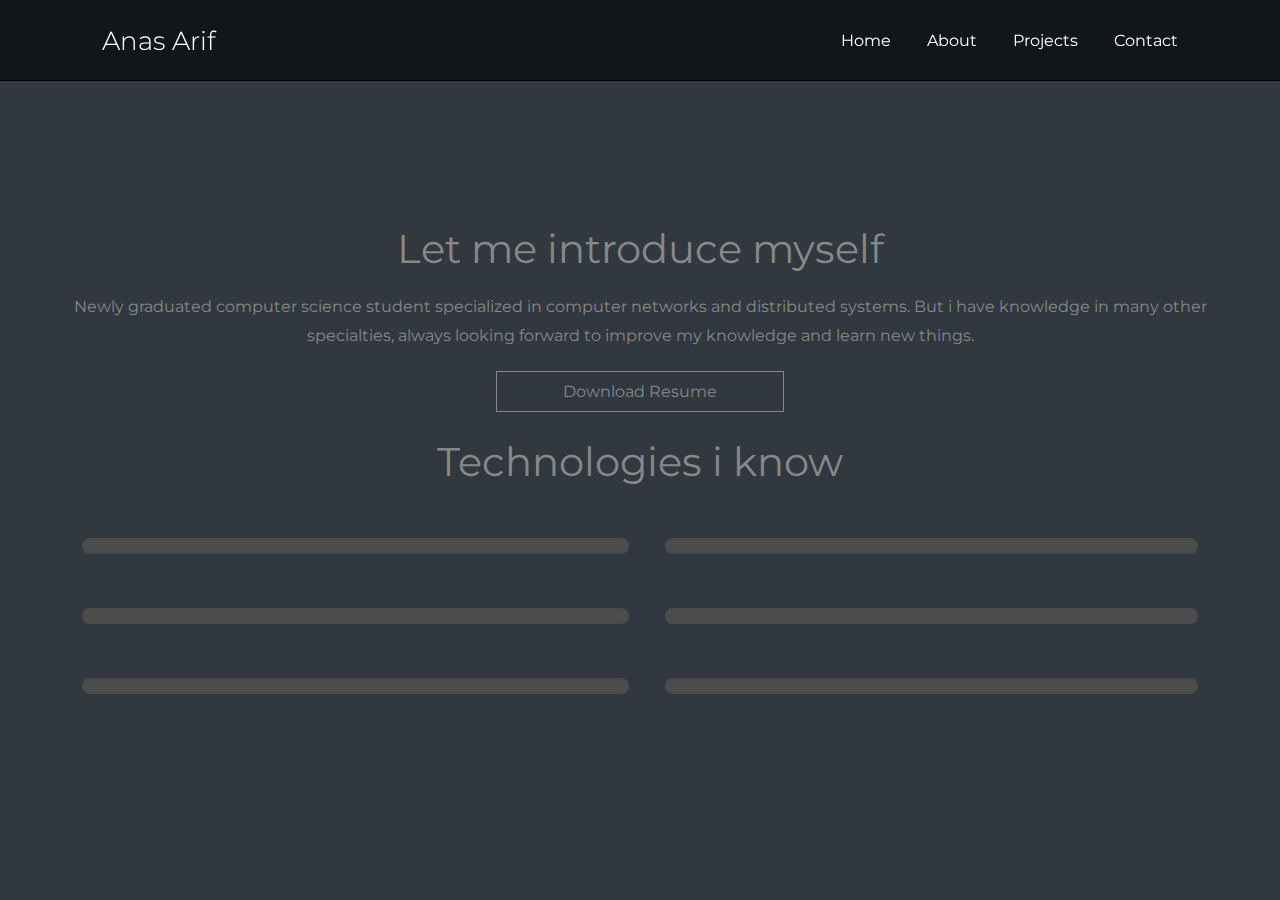
==== about.html @ 7286de43 "initial commit" ====
<!DOCTYPE html>
<html lang="en">
<head>
    <meta charset="UTF-8">
    <meta http-equiv="X-UA-Compatible" content="IE=edge">
    <meta name="viewport" content="width=device-width, initial-scale=1.0">
    <link rel="stylesheet" href="./style.css">
    <title>Document</title>
</head>
<body>
    <main>
        <nav class="nav">
            <div class="nav-brand" id="brand">
                <h2>Anas Arif</h2>
            </div>
            <div class="nav-menu">
                <ul class="nav-items">
                    <li class="nav-link">
                        <a href="index.html">Home</a>
                    </li>
                    <li class="nav-link">
                        <a href="about.html">About</a>
                    </li>
                    <li class="nav-link">
                        <a href="projects.html">Projects</a>
                    </li> 
                    <li class="nav-link">
                        <a href="contact.html">Contact</a>
                    </li>
                </ul>
            </div>
        </nav>
        <div class="about-container">
            <div class="about-text-container">
                <h1 class="section-title">Let me introduce myself</h1>
                <p>
                    Newly graduated computer science student specialized in computer networks and distributed systems.
                    But i have knowledge in many other specialties, always looking forward to improve my knowledge and learn new things.
                </p>
                <button class="btn-about" type="submit" onclick="window.open('cv.pdf')">Download Resume</button>
            </div>
            <div class="technologies-part-container">
                <div class="techologies-title-container">
                    <h1 class="section-title">Technologies i know</h1>
                </div>
                <div class="technologies">
                    <div class="skills-bar">
                        <div class="bar">
                            <div class="info">
                                <span>HTML</span>
                            </div>
                            <div class="progress-line html">
                                <span></span>
                            </div>
                        </div>
                        <div class="bar">
                            <div class="info">
                                <span>CSS</span>
                            </div>
                            <div class="progress-line css">
                                <span></span>
                            </div>
                        </div> 
                        <div class="bar">
                            <div class="info">
                                <span>Javascript</span>
                            </div>
                            <div class="progress-line javascript">
                                <span></span>
                            </div>
                        </div> 
                        <div class="bar">
                            <div class="info">
                                <span>React Js</span>
                            </div>
                            <div class="progress-line react">
                                <span></span>
                            </div>
                        </div>        
                        <div class="bar">
                            <div class="info">
                                <span>JAVA</span>
                            </div>
                            <div class="progress-line java">
                                <span></span>
                            </div>
                        </div>        
                        <div class="bar">
                            <div class="info">
                                <span>Node JS</span>
                            </div>
                            <div class="progress-line node">
                                <span></span>
                            </div>
                        </div>         
                   </div>
                </div>
            </div>
        </div>
    </main>
</body>
<script>
      document.getElementById('brand').onclick = function () {
        location.href ='index.html';
    };
</script>
</html>
---- style.css ----
@import url('https://fonts.googleapis.com/css2?family=Montserrat:wght@300;400;600;700&display=swap');

* {
    margin: 0;
    padding: 0;
    box-sizing: border-box;
    font-family: 'Montserrat', sans-serif; 
    scroll-behavior: smooth;
}

:root {
    --backgroundImage: url('./img/img-1.jpg');
}

.container {
    height: 100vh;
    display: flex;
    flex-direction: column;
    align-items: center;
    justify-content: center;
    text-align: center;
    gap: 20px;
    position: relative;
    overflow: hidden;
    z-index: 1;
}

.container::after {
    content: '';
    position: absolute;
    left: 0;
    top: 0;
    width: 100%;
    height: 100%;
    background-color: black;
    opacity: .5;
    z-index: -1;
}

.container::before {
    content: '';
    position: absolute;
    left: 0;
    top: 0;
    width: 100%;
    height: 100%;
    background-image: var(--backgroundImage);
    background-size: cover;
    background-repeat: no-repeat;
    filter: blur(5px);
    transform: scale(1.1); 
    z-index: -2;
}

/* ------------------- home page styles ------------------- */

.titles {
    color: white;
    border-top: 1px white dashed; 
    border-bottom: 1px white dashed; 
    padding: 1% 0;
}

.titles h1 {
    font-weight: 400;
    margin-bottom: 20px;
    font-size: 5rem;
}

.titles h3 {
    font-weight: 300;
    font-size: 2rem;
}

.buttons .btn {
    color: white;
    font-size: 1.5rem;
    background: transparent;
    border: white 1px solid;
    padding: 10px 20px;
    font-weight: 400;
    cursor: pointer;
}

.buttons .btn:hover {
    background-color: white;
    color: #303030;
}

/* -----------x-------- home page styles ----------x--------- */

/* ------------------- projects page styles ------------------- */

.nav {
    position: fixed;
    top: 0;
    left: 0;
    width: 100%;
    height: 9vh;
    background-color: rgba(0, 0, 0, 0.6);
    border-bottom: black 1px solid;
    z-index: 3;
    display: flex;
    justify-content: space-between;
    align-items: center;
    color: white;
    padding:0 8%;
}

.nav .nav-brand {
    flex: 1;
}

.nav .nav-brand h2 {
    font-size: 1.6rem;
    font-weight: 300;
    cursor: pointer;
}

.nav .nav-menu {
    width: 100%;
    flex: 2;
}

.nav .nav-menu .nav-items {
    display: flex;
    justify-content: flex-end;
    width: 100%;
    gap: 5%;
    list-style: none;
}

.nav .nav-menu .nav-items .nav-link a {
    color: white;
    text-decoration: none;
}

.nav .nav-menu .nav-items .nav-link a:hover {
    color: whitesmoke;
}

.container .projects-title {
    color: white;
    font-weight: 500;
    font-size: 3.5rem;
}

.container span {
    color: white;
    font-size: 2rem;
    cursor: pointer;
}

.container .project-logo-container {
    width: 400px;
    height: 200px;
}

.container .project-logo-container img {
    height: 100%;
    object-fit: cover;
}

.project-container {
    display: flex;
    width: 100%;
    overflow: hidden;
    height: 100vh;
    align-items: center;
}

.project-container-1 {
    background-color: #303030;
}

.project-container-2 {
    background-color: #303C6C;
}

.project-container .left-part {
    flex: 1;
}

.project-container .right-part {
    flex: 1;
    display: flex;
    justify-content: center;
    align-items: center;
}

.project-container .right-part .img-container img {
    width: 100%;
    border-top-left-radius: 10px;
    border-bottom-left-radius: 10px;
}

.project-container h1 {
    color: white;
    font-size: 2rem;
    font-weight: 400;
    margin: 10px 40px;
}

.project-container .left-part .bottom-part {
    display: flex;
    flex-direction: column;
    margin-top: 40px;
    padding: 10px 40px;
}

.project-container .left-part .bottom-part p {
    color: white;
    font-size: 1.2rem;
    line-height: 30px;
    font-weight: 300;
}

.project-container .left-part .bottom-part .projects-buttons {
    display: flex;
    width: 100%;
    justify-content: space-around;
    margin-top: 30px;
}

.project-container .left-part .bottom-part button {
    font-size: 1rem;
    padding: 4px 16px;
    background-color: transparent;
    border: white solid 1px;
    color: white;
    cursor: pointer;
}

.project-container .left-part .bottom-part button:hover {
    color: #303030;
    background-color: white;
}


/* ---------x--------- projects page styles ---------x--------- */

/* ------------------- contact page styles ------------------- */

.contact-container {
    min-height: 92vh;
    background-color: #313840;
    display: flex;
    justify-content: center;
    align-items: center;
    color: #888888;
    padding-top: 8vh;
}

.contact-container .form-container {
    display: flex;
    flex-direction: column;
    width: 80%;
    justify-content: center;
    align-items: center;
    gap: 50px;
}

.contact-container .form-container .form {
    display: flex;
    flex-direction: column;
    gap: 20px;
}

.contact-container .form-container .form-title h1 {
    font-weight: 300;
    font-size: 4rem;
}

.contact-container .form-container .form .line-1 {
    display: flex;
    gap:20px;
}

.contact-container .form-container .form  input {
    background: transparent;
    padding: 10px 0;
    border: none;
    border-bottom: #888888 1px solid;
    color: #888888;
    font-size: 1.2rem;
}

.contact-container .form-container .form .form-btn {
    width: 60%;
    align-self: center;
    font-size: 1rem;
    padding-top: 10px;
    padding-bottom: 10px;
    border-radius: 5px;
    background-color: transparent;
    color: #888888;
    margin-top: 20px;
    border: #888888 1px solid;
    cursor: pointer;
}

.contact-container .form-container .form .form-btn:hover {
    background-color: #888888;
    color: #313840;
}

.contact-container .form-container .form  input:hover,
.contact-container .form-container .form  input:focus {
    outline: none;
}

.contact-container .form-container .form .line-2 input{
    width: 100%;
}

.contact-container #status {
    font-size: 1.3rem;
    /* background-color:rgba(0, 0, 0, 0.6); */
    padding: 5px 10px;
    text-align: center;
    width: 80%;
    align-self: center;
    margin-top: 20px;
    color: white;
}

.contact-container .success {
    background-color:forestgreen;
}

.contact-container .error {
    background-color:firebrick;
}

footer {
    height: 8vh;
    /* background-color: #313840; */
    background: #313840;
    display: flex;
    justify-content: center;
    align-items: center;
    gap: 20px;
}

footer span {
    color: #888888;
    font-size: 1.4rem;
    cursor: pointer;
}

/* ---------x--------- contact page styles ---------x--------- */

/* ------------------- about page styles ------------------- */

/* ---------- text ----------*/

.about-container {
    min-height: 100vh;
    display: flex;
    flex-direction: column;
    align-items: center;
    justify-content: center;
    gap: 1%;
    color: #888888;
    background: #313840;
}

.about-container .about-text-container {
    margin-top: 30px;
    width: 90%;
    display: flex;
    flex-direction: column;
    align-items: center;
    margin-bottom: 20px;
    text-align: center;
}

.section-title {
    font-size: 2.5rem;
    font-weight: 400;
    text-align: center;
    margin-bottom: 10px;
}

.about-text-container p {
    text-align: center;
    margin-top: 10px;
    margin-bottom: 20px;
    line-height: 1.8rem;
    font-size: 1rem;
}

.about-container .btn-about {
    color: #888888;
    background-color: transparent;
    border: #888888 1px solid;
    padding: 10px 15px;
    font-size: 1rem;
    width: 25%;
    cursor: pointer;
    margin-bottom: 5px;
}

.about-container .btn-about:hover {
    background-color: #888888;
    color: #313840;
}

/* ---------x----------- text ----------x-----------*/

/* --------------------- tech ----------------------*/

.about-container .technologies-part-container {
    width: 90%;
}

.skills-bar {
    display: grid;
    grid-template-columns: auto auto;
}

.skills-bar .bar {
    align-items: center;
    margin: 8px 8px;
    padding: 5px 10px;
}

.skills-bar .bar {
    flex:1;
}

.skills-bar .bar .info span {
    opacity: 0;
    animation: showText 0.5s 2s linear forwards; 
}

.skills-bar .bar .progress-line {
    position: relative;
    height: 15px;
    width: 100%;
    background: #4d4d4d;
    border: 10px;
    box-shadow: inset 0px 1px 1px rgba(0, 0, 0, 0.05), 0px 1px rgba(77, 77, 77, 0.8);
    border-radius: 10px;
    display: flex;
    align-items: center;
    margin-top: 10px;
}

.skills-bar .bar .progress-line span {
    height: 100%;
    background: #888888;
    position: absolute;
    border-radius: 10px;
    transform-origin: left;
    transform: scaleX(0);
    animation: animate 2s 1s ease forwards;
}

.progress-line.html span {
    width: 80%;
}

.progress-line.css span {
    width: 50%;
}

.progress-line.javascript span {
    width: 50%;
}

.progress-line.react span {
    width: 30%;
}

.progress-line.java span {
    width: 40%;
}

.progress-line.node span {
    width: 30%;
}

.bar .progress-line span::before {
    position: absolute;
    color: #313840;
    top: 50%;
    left: 50%;
    transform: translateY(-50%);
    font-size: 13px;
    animation: showText2 0.5s 1.5s linear forwards;
}

.progress-line.html span::before {
    content: '80%';
}

.progress-line.css span::before {
    content: '50%';
}

.progress-line.javascript span::before {
    content: '50%';
}

.progress-line.react span::before {
    content: '30%';
}

.progress-line.java span::before {
    content: '40%';
}

.progress-line.node span::before {
    content: '30%';
}

/* ---------x----------- tech ----------x-----------*/


/* ---------x--------- about page styles ---------x--------- */


/* ------------------- media queries ------------------- */


@media only screen and (min-width: 1440px) {
    /* ------------------ home page styles ------------------ */
    .titles {
        padding: 2% 0;
        border-top: 2px white dashed;  
        border-bottom: 2px white dashed; 
    }
    .titles h1 {
        font-size: 7rem;
    }
    .titles h3 {
        font-size: 5rem;
    }
    .buttons .btn {
        font-size: 2rem;
        padding: 10px 30px;
    }
    /* --------x--------- home page styles --------x--------- */
    /* ------------------ navbar styles ------------------ */
    .nav .nav-brand h2 {
        font-size: 2rem;
    }
    .nav .nav-menu .nav-items {
        gap: 7%;
    }.nav .nav-menu .nav-items .nav-link a {
        font-size: 1.4rem;
    }
    /* --------x--------- navbar styles --------x--------- */
    /* ------------------ projects page styles ------------------ */
    .container .projects-title {
        font-size: 5rem;
    }
    .container span {
        font-size: 2.5rem;
    }
    .container .project-logo-container {
        width: 500px;
        height: 250px;
    }
    /* --------x--------- projects page styles --------x--------- */
    /* ------------------ contact page styles ------------------ */
    .contact-container .form-container .form {
        gap: 40px;
    }
    .contact-container .form-container .form-title h1 {
        font-size: 5rem;
    }
    .contact-container .form-container .form .line-1 {
        gap: 40px;
    }
    .contact-container .form-container .form input {
        padding: 12px 0;
        font-size: 1.5rem;
    }
    .contact-container .form-container .form .form-btn {
        width: 70%;
        font-size: 1.2rem;
    }
    /* --------x--------- contact page styles --------x--------- */
    /* ------------------ about page styles ------------------ */
    .about-container {
        gap: 5%;
    }
    .about-container .about-text-container {
        width: 80%;
    }
    .section-title {
        font-size: 4rem;
        margin-bottom: 10px;
    }
    .about-text-container p {
        line-height: 3rem;
        font-size: 1.8rem;
        margin-bottom: 40px;
    }
    .about-container .btn-about {
        padding: 10px 20px;
        font-size: 1.5rem;
        width: 35%;
        cursor: pointer;
    } 
    .skills-bar .bar {
        align-items: center;
        margin: 15px 15px;
        padding: 10px 20px;
    }
    .skills-bar .bar .progress-line {
        height: 20px;
        margin-top: 15px;
    }
    .bar .progress-line span::before {
        font-size: 16px;
    }
    .skills-bar .bar .info span {
        font-size: 1.5rem;
    }

    /* --------x--------- about page styles --------x--------- */
}

@media only screen and (max-width: 880px) {
    /* --------x--------- projects page styles --------x--------- */
    .project-container {
        flex-direction: column-reverse;
        padding: 30px 5px;
        text-align: center;
    }
    .project-container .right-part {
        width: 80%;
    }
    .project-container .right-part .img-container img {
        border-radius: 10px;
    }
    /* --------x--------- projects page styles --------x--------- */
}


@media only screen and (max-width: 670px) {
    /* ------------------ home page styles ------------------ */
    .titles {
        padding: 15px 0;
    }
    .titles h1 {
        font-size: 4rem;
        margin-bottom: 15px;
    }
    .titles h3 {
        font-size: 2rem;
    }
    .buttons .btn {
        font-size: 1.2rem;
        padding: 5px 10px;
    }
    /* -------x---------- home page styles --------x--------- */
    /* ------------------ projects page styles ------------------ */

    /* -------x---------- projects page styles --------x--------- */
    /* -------x---------- contact page styles --------x--------- */
    .contact-container .form-container .form .line-1 {
        display: flex;
        flex-direction: column;
        gap:40px;
    }
    .contact-container .form-container .form {
        width: 85%;
        gap: 40px;
    }
    .contact-container .form-container .form  input {
        font-size: 1rem;
        width: 100%;
    }
    /* -------x---------- contact page styles --------x--------- */
    /* -------x---------- about page styles --------x--------- */
    .about-container .about-text-container {
        margin-top: 10vh;
    }
    .skills-bar {
        grid-template-columns: auto;
    }
    .about-container .btn-about {
        width: 35%;
    }
    /* -------x---------- about page styles --------x--------- */
}

@media only screen and (max-width: 510px) {
     /* ------------------ home page styles ------------------ */
    .titles h1 {
        font-size: 3rem;
        margin-bottom: 10px;
    }
    .titles h3 {
        font-size: 1.5rem;
    }
    .buttons .btn {
        font-size: 1rem;
        padding: 5px 10px;
    }
    /* -------x---------- home page styles --------x--------- */
    /* ------------------ navbar styles ------------------ */
    .nav .nav-brand {
        display: none;
    }
    .nav {
        justify-content: center;
    }
    .nav .nav-menu .nav-items {
        justify-content: center;
    }
    /* -------x---------- navbar styles --------x--------- */
    /* ------------------ projects page styles ------------------ */
    .container .projects-title {
        font-size: 2rem;
    }
    .container span {
        font-size: 1rem;
    }
    .container .project-logo-container {
        width: 200px;
        height: 100px;
    }
    .project-container h1 {
        font-size: 1.4rem;
    }
    .project-container .left-part .bottom-part {
        margin-top: 10px;
        padding: 10px 10px;
    }
    /* -------x---------- projects page styles --------x--------- */
    /* ------------------ contact page styles ------------------ */
    .contact-container .form-container .form-title h1 {
        font-size: 2rem;
    }
    .contact-container #status {
        font-size: 1.1rem;
        margin-top:0;
    }
    /* -------x---------- contact page styles --------x--------- */
    /* ------------------ about page styles ------------------ */
    .section-title {
        font-size: 1.5rem;
        margin-top: 20px;
    }
    .about-text-container p {
        font-size: .9rem;
    }
    .about-container .btn-about {
        font-size: .9rem;
        width: 60%;
    }
    /* -------x---------- about page styles --------x--------- */
}

@media only screen and (max-width: 300px) {
    /* ------------------ home page styles ------------------ */
    .titles {
        padding: 20px 0;
    }
    .titles h1 {
        font-size: 3rem;
        margin-bottom: 10px;
    }
    .titles h3 {
        font-size: 1.5rem;
    }
    .buttons .btn {
        font-size: 1rem;
        padding: 5px 10px;
    }
    /* ---------x-------- home page styles --------x--------- */
    /* ------------------ projects page styles ------------------ */
    .project-container .left-part .bottom-part button {
        font-size: .9rem;
        padding: 4px 12px;
    }
    /* ---------x-------- projects page styles --------x--------- */

}


@keyframes typeWriter {
    to {
        left: 100%;
    }
}

@keyframes blink {
    to {
        background: white;
    }
}

@keyframes animate {
    100% {
        transform: scaleX(1);
    }
}

@keyframes showText {
    100% {
        opacity: 1;
    }
}

@keyframes showText2 {
    100% {
        opacity: 1;
    }
}
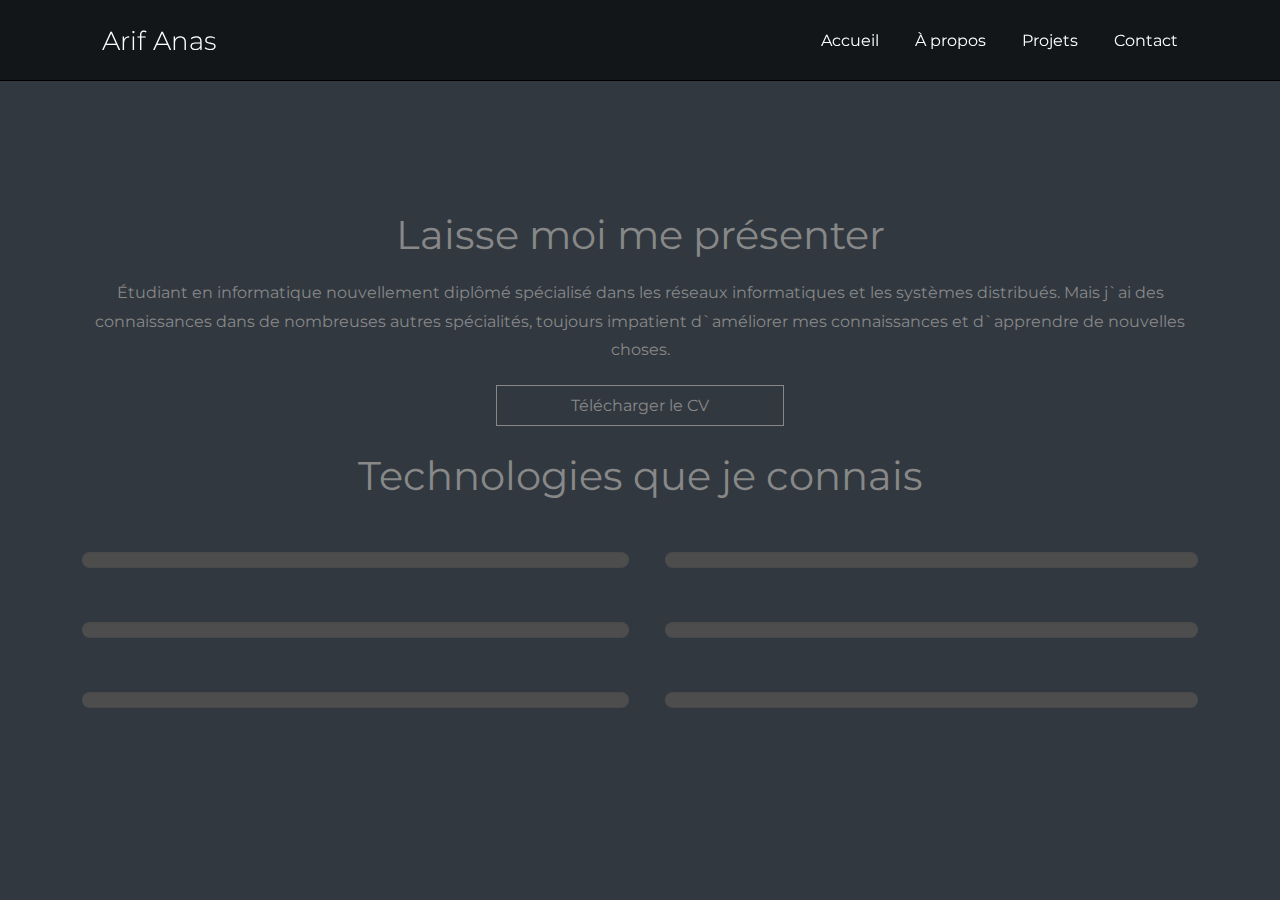
==== commit 77e31e0c: "Dual Languages Added" ====
--- a/about.html
+++ b/about.html
@@ -5,24 +5,24 @@
     <meta http-equiv="X-UA-Compatible" content="IE=edge">
     <meta name="viewport" content="width=device-width, initial-scale=1.0">
     <link rel="stylesheet" href="./style.css">
-    <title>Document</title>
-</head>
+    <title id="aboutHeadTitle">About</title>
+</head> 
 <body>
     <main>
         <nav class="nav">
             <div class="nav-brand" id="brand">
-                <h2>Anas Arif</h2>
+                <h2 onclick="brandLink()" id="brandName">Anas Arif</h2>
             </div>
             <div class="nav-menu">
                 <ul class="nav-items">
                     <li class="nav-link">
-                        <a href="index.html">Home</a>
+                        <a href="index.html" id="homeLink">Home</a>
                     </li>
                     <li class="nav-link">
-                        <a href="about.html">About</a>
+                        <a href="about.html" id="aboutLink">About</a>
                     </li>
                     <li class="nav-link">
-                        <a href="projects.html">Projects</a>
+                        <a href="projects.html" id="projectsLink">Projects</a>
                     </li> 
                     <li class="nav-link">
                         <a href="contact.html">Contact</a>
@@ -32,22 +32,22 @@
         </nav>
         <div class="about-container">
             <div class="about-text-container">
-                <h1 class="section-title">Let me introduce myself</h1>
-                <p>
+                <h1 class="section-title" id="aboutPageTitle">Let me introduce myself</h1>
+                <p id="aboutText">
                     Newly graduated computer science student specialized in computer networks and distributed systems.
                     But i have knowledge in many other specialties, always looking forward to improve my knowledge and learn new things.
                 </p>
-                <button class="btn-about" type="submit" onclick="window.open('cv.pdf')">Download Resume</button>
+                <button class="btn-about" type="submit" onclick="downloadCV()" id="cvButton">Download Resume</button>
             </div>
             <div class="technologies-part-container">
                 <div class="techologies-title-container">
-                    <h1 class="section-title">Technologies i know</h1>
+                    <h1 class="section-title" id="techTitle">Technologies i know</h1>
                 </div>
                 <div class="technologies">
                     <div class="skills-bar">
                         <div class="bar">
                             <div class="info">
-                                <span>HTML</span>
+                                <span>HTML & CSS</span>
                             </div>
                             <div class="progress-line html">
                                 <span></span>
@@ -55,7 +55,7 @@
                         </div>
                         <div class="bar">
                             <div class="info">
-                                <span>CSS</span>
+                                <span>JavaScript</span>
                             </div>
                             <div class="progress-line css">
                                 <span></span>
@@ -63,7 +63,7 @@
                         </div> 
                         <div class="bar">
                             <div class="info">
-                                <span>Javascript</span>
+                                <span>React JS</span>
                             </div>
                             <div class="progress-line javascript">
                                 <span></span>
@@ -71,7 +71,7 @@
                         </div> 
                         <div class="bar">
                             <div class="info">
-                                <span>React Js</span>
+                                <span>Node JS</span>
                             </div>
                             <div class="progress-line react">
                                 <span></span>
@@ -79,7 +79,7 @@
                         </div>        
                         <div class="bar">
                             <div class="info">
-                                <span>JAVA</span>
+                                <span>Java</span>
                             </div>
                             <div class="progress-line java">
                                 <span></span>
@@ -87,7 +87,7 @@
                         </div>        
                         <div class="bar">
                             <div class="info">
-                                <span>Node JS</span>
+                                <span id="networksSpan">Networks</span>
                             </div>
                             <div class="progress-line node">
                                 <span></span>
@@ -99,9 +99,59 @@
         </div>
     </main>
 </body>
-<script>
-      document.getElementById('brand').onclick = function () {
+<script >
+    ///////// Languages
+    window.onload = function() {
+        console.log('about loaded');
+        let aboutHeadTitle = document.getElementById('aboutHeadTitle');
+        let brandNameNav = document.getElementById('brandName');
+        let homeLinkNav = document.getElementById('homeLink');
+        let aboutLinkNav = document.getElementById('aboutLink');
+        let projectsLinkNav = document.getElementById('projectsLink');
+        let aboutPageTitle = document.getElementById('aboutPageTitle');
+        let aboutText = document.getElementById('aboutText');
+        let cvButton = document.getElementById('cvButton');
+        let techTitle = document.getElementById('techTitle');
+        let networksSpan = document.getElementById('networksSpan');
+        let currentLanguage = localStorage.getItem('lang');
+        console.log(currentLanguage);
+        if (currentLanguage === 'english') {
+            aboutHeadTitle.innerHTML = 'About';
+            brandNameNav.innerHTML = 'Anas Arif';
+            homeLinkNav.innerHTML = 'Home';
+            aboutLinkNav.innerHTML = 'About';
+            projectsLinkNav.innerHTML = 'Projects';
+            aboutPageTitle.innerHTML = 'Let me introduce myself';
+            techTitle.innerHTML = 'Technologies i know';
+            aboutText.innerHTML = 'Newly graduated computer science student specialized in computer networks and distributed systems. But i have knowledge in many other specialties, always looking forward to improve my knowledge and learn new things.';
+            cvButton.innerHTML = 'Download Resume';
+            networksSpan.innerHTML = 'Networks';
+        }
+        else if (currentLanguage = 'french') {
+            aboutHeadTitle.innerHTML = 'À propos';
+            brandNameNav.innerHTML = 'Arif Anas';
+            homeLinkNav.innerHTML = 'Accueil';
+            aboutLinkNav.innerHTML = 'À propos';
+            projectsLinkNav.innerHTML = 'Projets';
+            aboutPageTitle.innerHTML = 'Laisse moi me présenter';
+            techTitle.innerHTML = 'Technologies que je connais';
+            aboutText.innerHTML = 'Étudiant en informatique nouvellement diplômé spécialisé dans les réseaux informatiques et les systèmes distribués. Mais j`ai des connaissances dans de nombreuses autres spécialités, toujours impatient d`améliorer mes connaissances et d`apprendre de nouvelles choses.';
+            cvButton.innerHTML = 'Télécharger le CV';
+            networksSpan.innerHTML = 'Réseaux';
+        }
+    }
+    ///////// CV Button
+    function downloadCV() {
+        if (localStorage.getItem('lang') === 'english') {
+            window.open('cvEnglish.pdf');
+        }
+        else if (localStorage.getItem('lang') === 'french') {
+            window.open('cvFrench.pdf');
+        }
+    }
+    ///////// Links
+    function brandLink() {
         location.href ='index.html';
-    };
+    }
 </script>
 </html>--- a/style.css
+++ b/style.css
@@ -64,17 +64,23 @@
 .titles h1 {
     font-weight: 400;
     margin-bottom: 20px;
-    font-size: 5rem;
-}
-
-.titles h3 {
+    font-size: 4rem;
+}
+
+.titles h3 span {
     font-weight: 300;
     font-size: 2rem;
-}
+    cursor: text;
+}
+
+.titles a {
+    text-decoration: none;
+    cursor: none;
+} 
 
 .buttons .btn {
     color: white;
-    font-size: 1.5rem;
+    font-size: 1.3rem;
     background: transparent;
     border: white 1px solid;
     padding: 10px 20px;
@@ -86,6 +92,52 @@
     background-color: white;
     color: #303030;
 }
+
+.container .lang-container {
+    position: absolute;
+    top: 44%;
+    right: .1%;
+}
+
+.lang-container .dropbtn {
+    background-color: transparent;
+    color: white;
+    font-size: 22px;
+    border: none;
+    cursor: pointer;
+}
+
+.lang-container .dropbtn:hover {
+    color: gray;
+}
+
+.lang-container .dropdown-content {
+    display: none;
+    overflow: auto;
+    background-color: transparent;
+    overflow: auto;
+    z-index: 1;
+    text-align: center;
+    margin-top: 3px;
+}
+
+.dropdown-content a {
+    color: white;
+    text-decoration: none;
+    display: block;
+    font-size: 13px;
+    text-align: center;
+    cursor: pointer;
+}
+
+.dropdown-content a:hover {
+    text-decoration: underline;
+}
+    
+.show {
+    display: block;
+}
+
 
 /* -----------x-------- home page styles ----------x--------- */
 
@@ -316,20 +368,26 @@
 .contact-container #status {
     font-size: 1.3rem;
     /* background-color:rgba(0, 0, 0, 0.6); */
-    padding: 5px 10px;
     text-align: center;
     width: 80%;
     align-self: center;
-    margin-top: 20px;
     color: white;
 }
 
 .contact-container .success {
     background-color:forestgreen;
+    color: white;
+    text-align: center;
+    padding: 5px 10px;
+    margin-top: 20px;
 }
 
 .contact-container .error {
     background-color:firebrick;
+    color: white;
+    text-align: center;
+    padding: 5px 10px;
+    margin-top: 20px;
 }
 
 footer {
@@ -458,15 +516,15 @@
 }
 
 .progress-line.html span {
-    width: 80%;
+    width: 70%;
 }
 
 .progress-line.css span {
-    width: 50%;
+    width: 40%;
 }
 
 .progress-line.javascript span {
-    width: 50%;
+    width: 30%;
 }
 
 .progress-line.react span {
@@ -478,7 +536,7 @@
 }
 
 .progress-line.node span {
-    width: 30%;
+    width: 50%;
 }
 
 .bar .progress-line span::before {
@@ -492,15 +550,15 @@
 }
 
 .progress-line.html span::before {
-    content: '80%';
+    content: '70%';
 }
 
 .progress-line.css span::before {
-    content: '50%';
+    content: '40%';
 }
 
 .progress-line.javascript span::before {
-    content: '50%';
+    content: '30%';
 }
 
 .progress-line.react span::before {
@@ -512,7 +570,7 @@
 }
 
 .progress-line.node span::before {
-    content: '30%';
+    content: '50%';
 }
 
 /* ---------x----------- tech ----------x-----------*/
@@ -534,12 +592,19 @@
     .titles h1 {
         font-size: 7rem;
     }
-    .titles h3 {
-        font-size: 5rem;
+    .titles h3 span{
+        font-size: 3.5rem;
     }
     .buttons .btn {
         font-size: 2rem;
         padding: 10px 30px;
+    }
+    .lang-container .dropbtn {
+        font-size: 28px;
+    }
+    .dropdown-content a {
+        font-size: 16px;
+        margin-top: 2px;
     }
     /* --------x--------- home page styles --------x--------- */
     /* ------------------ navbar styles ------------------ */
@@ -624,7 +689,15 @@
     /* --------x--------- about page styles --------x--------- */
 }
 
-@media only screen and (max-width: 880px) {
+@media only screen and (max-width: 900px) {
+    /* --------x--------- home page styles --------x--------- */
+    .titles h1 {
+        font-size: 3rem;
+    }
+    .titles h3 span {
+        font-size: 1.5rem;
+    }
+    /* --------x--------- home page styles --------x--------- */
     /* --------x--------- projects page styles --------x--------- */
     .project-container {
         flex-direction: column-reverse;
@@ -640,22 +713,33 @@
     /* --------x--------- projects page styles --------x--------- */
 }
 
-
-@media only screen and (max-width: 670px) {
+@media only screen and (max-width: 700px) {
     /* ------------------ home page styles ------------------ */
     .titles {
         padding: 15px 0;
     }
     .titles h1 {
-        font-size: 4rem;
+        font-size: 2.5rem;
         margin-bottom: 15px;
     }
-    .titles h3 {
-        font-size: 2rem;
-    }
+    .titles h3 span {
+        font-size: 1.25rem;
+    }    
     .buttons .btn {
         font-size: 1.2rem;
         padding: 5px 10px;
+    }
+    .container .lang-container {
+        top: 92%;
+    }
+    .container .lang-container select {
+        font-size: 12px;
+    }
+    .lang-container .dropbtn {
+        font-size: 18px;
+    }
+    .dropdown-content a {
+        font-size: 10px;
     }
     /* -------x---------- home page styles --------x--------- */
     /* ------------------ projects page styles ------------------ */
@@ -680,6 +764,9 @@
     .about-container .about-text-container {
         margin-top: 10vh;
     }
+    .contact-container .form-container .form-title h1 {
+        font-size: 3rem;
+    }
     .skills-bar {
         grid-template-columns: auto;
     }
@@ -689,15 +776,8 @@
     /* -------x---------- about page styles --------x--------- */
 }
 
-@media only screen and (max-width: 510px) {
+@media only screen and (max-width: 540px) {
      /* ------------------ home page styles ------------------ */
-    .titles h1 {
-        font-size: 3rem;
-        margin-bottom: 10px;
-    }
-    .titles h3 {
-        font-size: 1.5rem;
-    }
     .buttons .btn {
         font-size: 1rem;
         padding: 5px 10px;
@@ -757,17 +837,45 @@
     /* -------x---------- about page styles --------x--------- */
 }
 
-@media only screen and (max-width: 300px) {
+@media only screen and (max-width: 490px) {
+    /* ------------------ home page styles ------------------ */
+    .titles h1 {
+        font-size: 2rem;
+    }
+    .titles h3 span {
+        font-size: 1rem;
+    }
+    /* --------x--------- home page styles ---------x-------- */
+    /* ------------------ projects page styles ------------------ */
+    .nav .nav-menu .nav-items .nav-link a {
+        font-size: 14px;
+    }
+    /* --------x--------- projects page styles ---------x-------- */
+
+}
+
+@media only screen and (max-width: 390px) {
+    /* ------------------ home page styles ------------------ */
+    .titles h1 {
+        font-size: 1.8rem;
+    }
+    .titles h3 span {
+        font-size: .9rem;
+    }
+    /* --------x--------- home page styles ---------x-------- */
+}
+
+@media only screen and (max-width: 320px) {
     /* ------------------ home page styles ------------------ */
     .titles {
         padding: 20px 0;
     }
     .titles h1 {
-        font-size: 3rem;
+        font-size: 1.6rem;
         margin-bottom: 10px;
     }
     .titles h3 {
-        font-size: 1.5rem;
+        font-size: .8rem;
     }
     .buttons .btn {
         font-size: 1rem;
@@ -775,6 +883,9 @@
     }
     /* ---------x-------- home page styles --------x--------- */
     /* ------------------ projects page styles ------------------ */
+    .nav .nav-menu .nav-items .nav-link a {
+        font-size: 12px;
+    }
     .project-container .left-part .bottom-part button {
         font-size: .9rem;
         padding: 4px 12px;
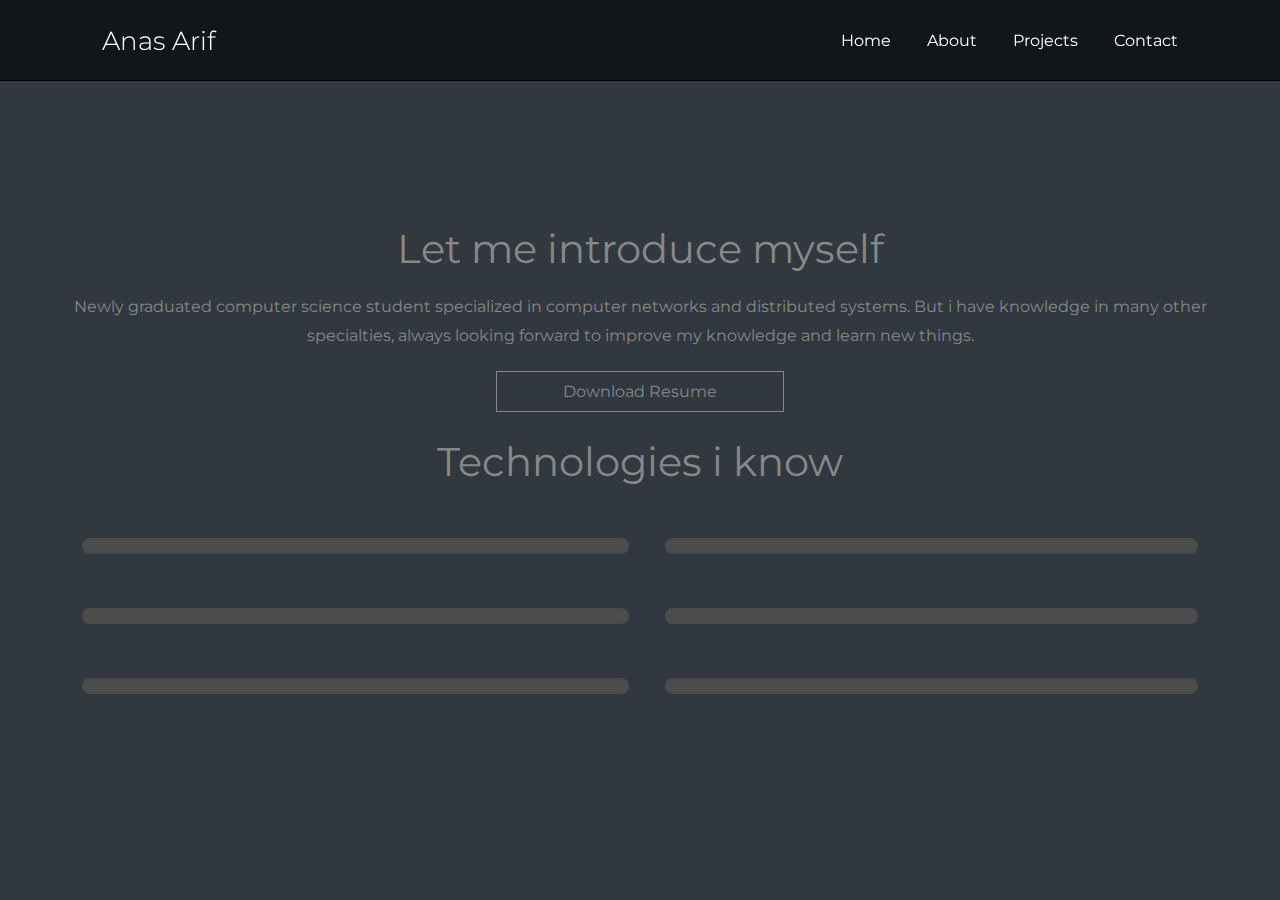
==== commit 206d0b9b: "Fixed Layout on Smaller Devices" ====
--- a/about.html
+++ b/about.html
@@ -115,7 +115,19 @@
         let networksSpan = document.getElementById('networksSpan');
         let currentLanguage = localStorage.getItem('lang');
         console.log(currentLanguage);
-        if (currentLanguage === 'english') {
+        if (currentLanguage === 'french') {
+            aboutHeadTitle.innerHTML = 'À propos';
+            brandNameNav.innerHTML = 'Arif Anas';
+            homeLinkNav.innerHTML = 'Accueil';
+            aboutLinkNav.innerHTML = 'À propos';
+            projectsLinkNav.innerHTML = 'Projets';
+            aboutPageTitle.innerHTML = 'Laisse moi me présenter';
+            techTitle.innerHTML = 'Technologies que je connais';
+            aboutText.innerHTML = 'Étudiant en informatique nouvellement diplômé spécialisé dans les réseaux informatiques et les systèmes distribués. Mais j`ai des connaissances dans de nombreuses autres spécialités, toujours impatient d`améliorer mes connaissances et d`apprendre de nouvelles choses.';
+            cvButton.innerHTML = 'Télécharger le CV';
+            networksSpan.innerHTML = 'Réseaux';
+        }
+        else {
             aboutHeadTitle.innerHTML = 'About';
             brandNameNav.innerHTML = 'Anas Arif';
             homeLinkNav.innerHTML = 'Home';
@@ -126,18 +138,6 @@
             aboutText.innerHTML = 'Newly graduated computer science student specialized in computer networks and distributed systems. But i have knowledge in many other specialties, always looking forward to improve my knowledge and learn new things.';
             cvButton.innerHTML = 'Download Resume';
             networksSpan.innerHTML = 'Networks';
-        }
-        else if (currentLanguage = 'french') {
-            aboutHeadTitle.innerHTML = 'À propos';
-            brandNameNav.innerHTML = 'Arif Anas';
-            homeLinkNav.innerHTML = 'Accueil';
-            aboutLinkNav.innerHTML = 'À propos';
-            projectsLinkNav.innerHTML = 'Projets';
-            aboutPageTitle.innerHTML = 'Laisse moi me présenter';
-            techTitle.innerHTML = 'Technologies que je connais';
-            aboutText.innerHTML = 'Étudiant en informatique nouvellement diplômé spécialisé dans les réseaux informatiques et les systèmes distribués. Mais j`ai des connaissances dans de nombreuses autres spécialités, toujours impatient d`améliorer mes connaissances et d`apprendre de nouvelles choses.';
-            cvButton.innerHTML = 'Télécharger le CV';
-            networksSpan.innerHTML = 'Réseaux';
         }
     }
     ///////// CV Button
--- a/style.css
+++ b/style.css
@@ -704,11 +704,25 @@
         padding: 30px 5px;
         text-align: center;
     }
+    .project-container .left-part {
+        flex: 2;
+    }    
     .project-container .right-part {
-        width: 80%;
+        width: 70%;
     }
     .project-container .right-part .img-container img {
         border-radius: 10px;
+    }
+    .project-container h1 {
+        font-size: 1.5rem;
+        margin: 5px 20px;
+    }
+    .project-container .left-part .bottom-part {
+        margin-top: 20px;
+    }
+    .project-container .left-part .bottom-part p {
+        font-size: 1rem;
+        line-height: 25px;
     }
     /* --------x--------- projects page styles --------x--------- */
 }
@@ -730,7 +744,7 @@
         padding: 5px 10px;
     }
     .container .lang-container {
-        top: 92%;
+        top: 88%;
     }
     .container .lang-container select {
         font-size: 12px;
@@ -812,6 +826,12 @@
         margin-top: 10px;
         padding: 10px 10px;
     }
+    .project-container .left-part .bottom-part .projects-buttons {
+        flex-direction: column;
+        gap: 20px;
+        width: 60%;
+        align-self: center;
+    }
     /* -------x---------- projects page styles --------x--------- */
     /* ------------------ contact page styles ------------------ */
     .contact-container .form-container .form-title h1 {
@@ -886,9 +906,20 @@
     .nav .nav-menu .nav-items .nav-link a {
         font-size: 12px;
     }
+    .project-container h1 {
+        font-size: 1.1rem;
+        margin: 2px 10px;
+    }
+    .project-container .left-part .bottom-part p {
+        font-size: .9rem;
+        line-height: 25px;
+    }
     .project-container .left-part .bottom-part button {
-        font-size: .9rem;
+        font-size: .8rem;
         padding: 4px 12px;
+    }
+    .project-container .right-part {
+        width: 60%;
     }
     /* ---------x-------- projects page styles --------x--------- */
 
